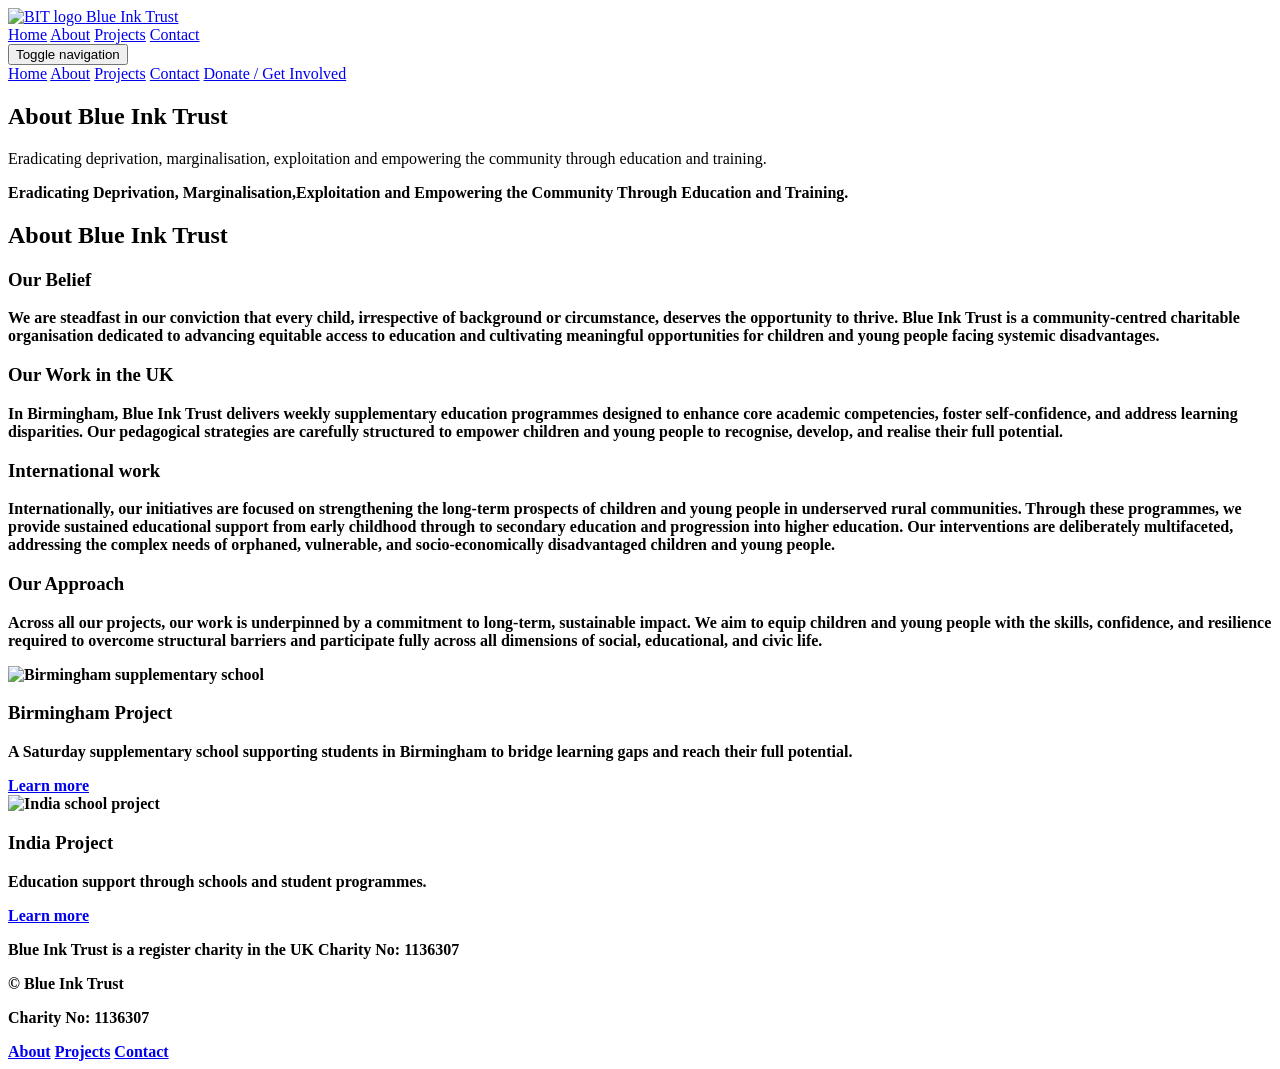
==== About.html @ 49b70611 "Add About.html for Blue Ink Trust website This file contains the HTML structure for the About page o" ====
<head>
  <meta charset="UTF-8" />
  <meta name="viewport" content="width=device-width, initial-scale=1.0" />
  <title>Blue Ink Trust | About</title>
  <link rel="stylesheet" href="Styles.css" />
</head>
<body class="about-page">


<!-- Header -->
  <header class="site-header">
    <div class="container header-inner">
      <!-- Logo (top-left) -->
      <a class="logo" href="index.html" aria-label="Blue Ink Trust Home">
        <img src="Media/Blue Ink Trust Logo.png" alt="BIT logo">
        <span class="logo-text">Blue Ink Trust</span>
      </a>

      <!-- Nav (same line) -->
      <nav class="nav" aria-label="Primary">
        <a class="nav-link" href="index.html">Home</a>
        <a class="nav-link active" href="about.html">About</a>
        <a class="nav-link" href="projects.html">Projects</a>
        <a class="nav-link" href="contact.html">Contact</a>
             </nav>

      <!-- Mobile button -->
      <button class="nav-toggle" aria-expanded="false" aria-controls="mobile-nav">
        <span class="sr-only">Toggle navigation</span>
        <span class="hamburger" aria-hidden="true"></span>
      </button>
    </div>

    <!-- Mobile nav panel -->
    <nav id="mobile-nav" class="nav-mobile" aria-label="Mobile">
      <a class="nav-link" href="index.html">Home</a>
      <a class="nav-link" href="about.html">About</a>
      <a class="nav-link" href="projects.html">Projects</a>
      <a class="nav-link" href="contact.html">Contact</a>
      <a class="btn btn-primary" href="contact.html">Donate / Get Involved</a>
    </nav>
  </header>


<main id="main">
  <!-- Picture banner -->
  <section class="page-hero about-hero" style="background-image:url('Media/about-hero.jpg');">
  <div class="page-hero-overlay">
    <div class="container">
      <h1>About Blue Ink Trust</h1>
      <p>Eradicating deprivation, marginalisation, exploitation and empowering the community through education and training.</p>
    </div>
  </div>
</section>


  <!-- Text banner -->
  <section class="text-banner">
    <div class="container text-banner-inner">
      <strong>Eradicating Deprivation, Marginalisation,Exploitation and Empowering the Community Through Education and Training.
    </div>
  </section>

  <section class="section">
    <div class="container">
      <div class="glass-panel">
<h2>About Blue Ink Trust</h2>

<h3>Our Belief</h3>
<p>
We are steadfast in our conviction that every child, irrespective of background or circumstance, deserves the opportunity to thrive. Blue Ink Trust is a community-centred charitable organisation dedicated to advancing equitable access to education and cultivating meaningful opportunities for children and young people facing systemic disadvantages.
</p>

<h3>Our Work in the UK</h3>
<p>
In Birmingham, Blue Ink Trust delivers weekly supplementary education programmes designed to enhance core academic competencies, foster self-confidence, and address learning disparities. Our pedagogical strategies are carefully structured to empower children and young people to recognise, develop, and realise their full potential.
</p>

<h3>International work</h3>
<p>
Internationally, our initiatives are focused on strengthening the long-term prospects of children and young people in underserved rural communities. Through these programmes, we provide sustained educational support from early childhood through to secondary education and progression into higher education. Our interventions are deliberately multifaceted, addressing the complex needs of orphaned, vulnerable, and socio-economically disadvantaged children and young people.
</p>

<h3>Our Approach</h3>
<p>
Across all our projects, our work is underpinned by a commitment to long-term, sustainable impact. We aim to equip children and young people with the skills, confidence, and resilience required to overcome structural barriers and participate fully across all dimensions of social, educational, and civic life.</p>

<div class="project-cards-grid">

  <!-- Birmingham -->
  <article class="project-card">
    <img class="project-card-img" src="Media/About Birmingham.jpeg" alt="Birmingham supplementary school">
    <h3>Birmingham Project</h3>
    <p>A Saturday supplementary school supporting students in Birmingham to bridge learning gaps and reach their full potential.</p>
    
    <a class="btn btn-primary" href="birmingham-project.html">Learn more</a>
  </article>

  <!-- India -->
  <article class="project-card">
    <img class="project-card-img" src="Media/About India.jpg" alt="India school project">
    <h3>India Project</h3>
    <p>Education support through schools and student programmes.</p>
        <a class="btn btn-primary" href="india-project.html">Learn more</a>
  </article>
<p> Blue Ink Trust is a register charity in the UK Charity No: 1136307</p>
</div>
        
  </section>
</main>

<footer class="site-footer">
  <div class="container footer-inner">
    <p>© <span id="year"></span> Blue Ink Trust</p>
<p>Charity No: 1136307</p>

    <div class="footer-links">
      <a href="about.html">About</a>
      <a href="projects.html">Projects</a>
      <a href="contact.html">Contact</a>
    </div>
  </div>
</footer>

<script src="main.js"></script>
</body>
</html>
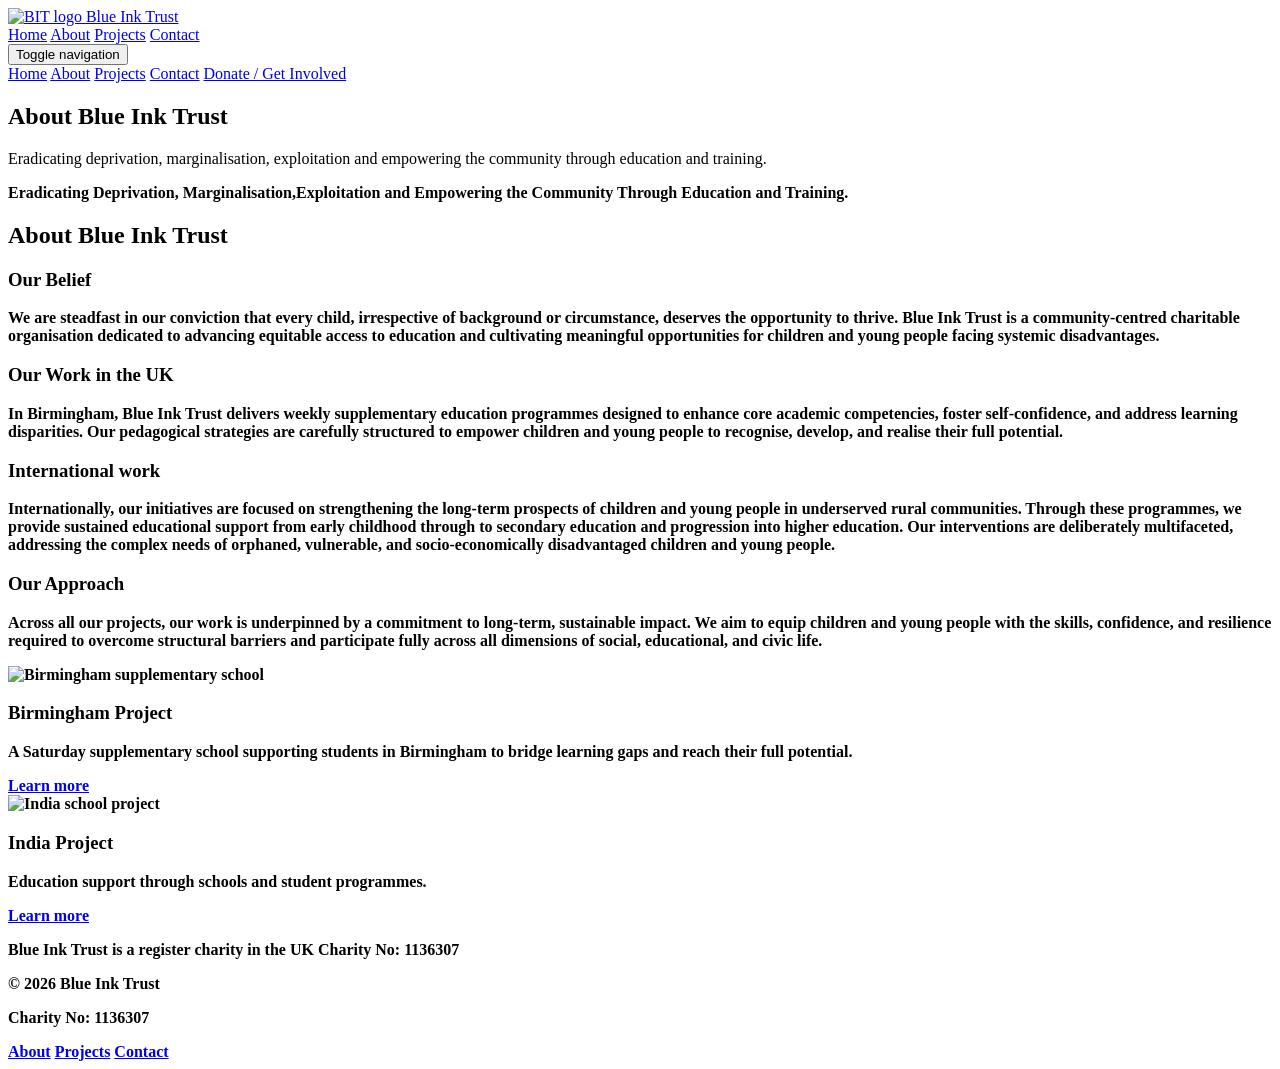
==== commit 4955b9e0: "Enhance About page with SEO and social meta tags Updated the title and added meta tags for SEO and s" ====
--- a/About.html
+++ b/About.html
@@ -1,8 +1,34 @@
 <head>
   <meta charset="UTF-8" />
   <meta name="viewport" content="width=device-width, initial-scale=1.0" />
-  <title>Blue Ink Trust | About</title>
-  <link rel="stylesheet" href="Styles.css" />
+  <title>About Us | Blue Ink Trust</title>
+  <link rel="stylesheet" href="styles.css" />
+  <meta name="description" content="Learn about Blue Ink Trust, a community-centred UK charity advancing equitable access to education and creating lasting opportunities for disadvantaged children and young people." />
+  <link rel="canonical" href="https://www.blueinktrust.org/about.html" />
+  <meta name="robots" content="index, follow" />
+  <meta name="theme-color" content="#4e3c7e" />
+
+  <!-- Favicons -->
+  <link rel="icon" href="favicon.ico" sizes="any" />
+  <link rel="icon" type="image/png" sizes="32x32" href="Media/favicon-32.png" />
+  <link rel="icon" type="image/png" sizes="16x16" href="Media/favicon-16.png" />
+  <link rel="apple-touch-icon" sizes="180x180" href="Media/favicon-180.png" />
+  <link rel="manifest" href="site.webmanifest" />
+
+  <!-- Open Graph / social sharing -->
+  <meta property="og:type" content="website" />
+  <meta property="og:site_name" content="Blue Ink Trust" />
+  <meta property="og:title" content="About Us | Blue Ink Trust" />
+  <meta property="og:description" content="Learn about Blue Ink Trust, a community-centred UK charity advancing equitable access to education and creating lasting opportunities for disadvantaged children and young people." />
+  <meta property="og:url" content="https://www.blueinktrust.org/about.html" />
+  <meta property="og:image" content="https://www.blueinktrust.org/Media/og-image.png" />
+  <meta property="og:image:width" content="1200" />
+  <meta property="og:image:height" content="630" />
+  <meta property="og:locale" content="en_GB" />
+  <meta name="twitter:card" content="summary_large_image" />
+  <meta name="twitter:title" content="About Us | Blue Ink Trust" />
+  <meta name="twitter:description" content="Learn about Blue Ink Trust, a community-centred UK charity advancing equitable access to education and creating lasting opportunities for disadvantaged children and young people." />
+  <meta name="twitter:image" content="https://www.blueinktrust.org/Media/og-image.png" />
 </head>
 <body class="about-page">
 
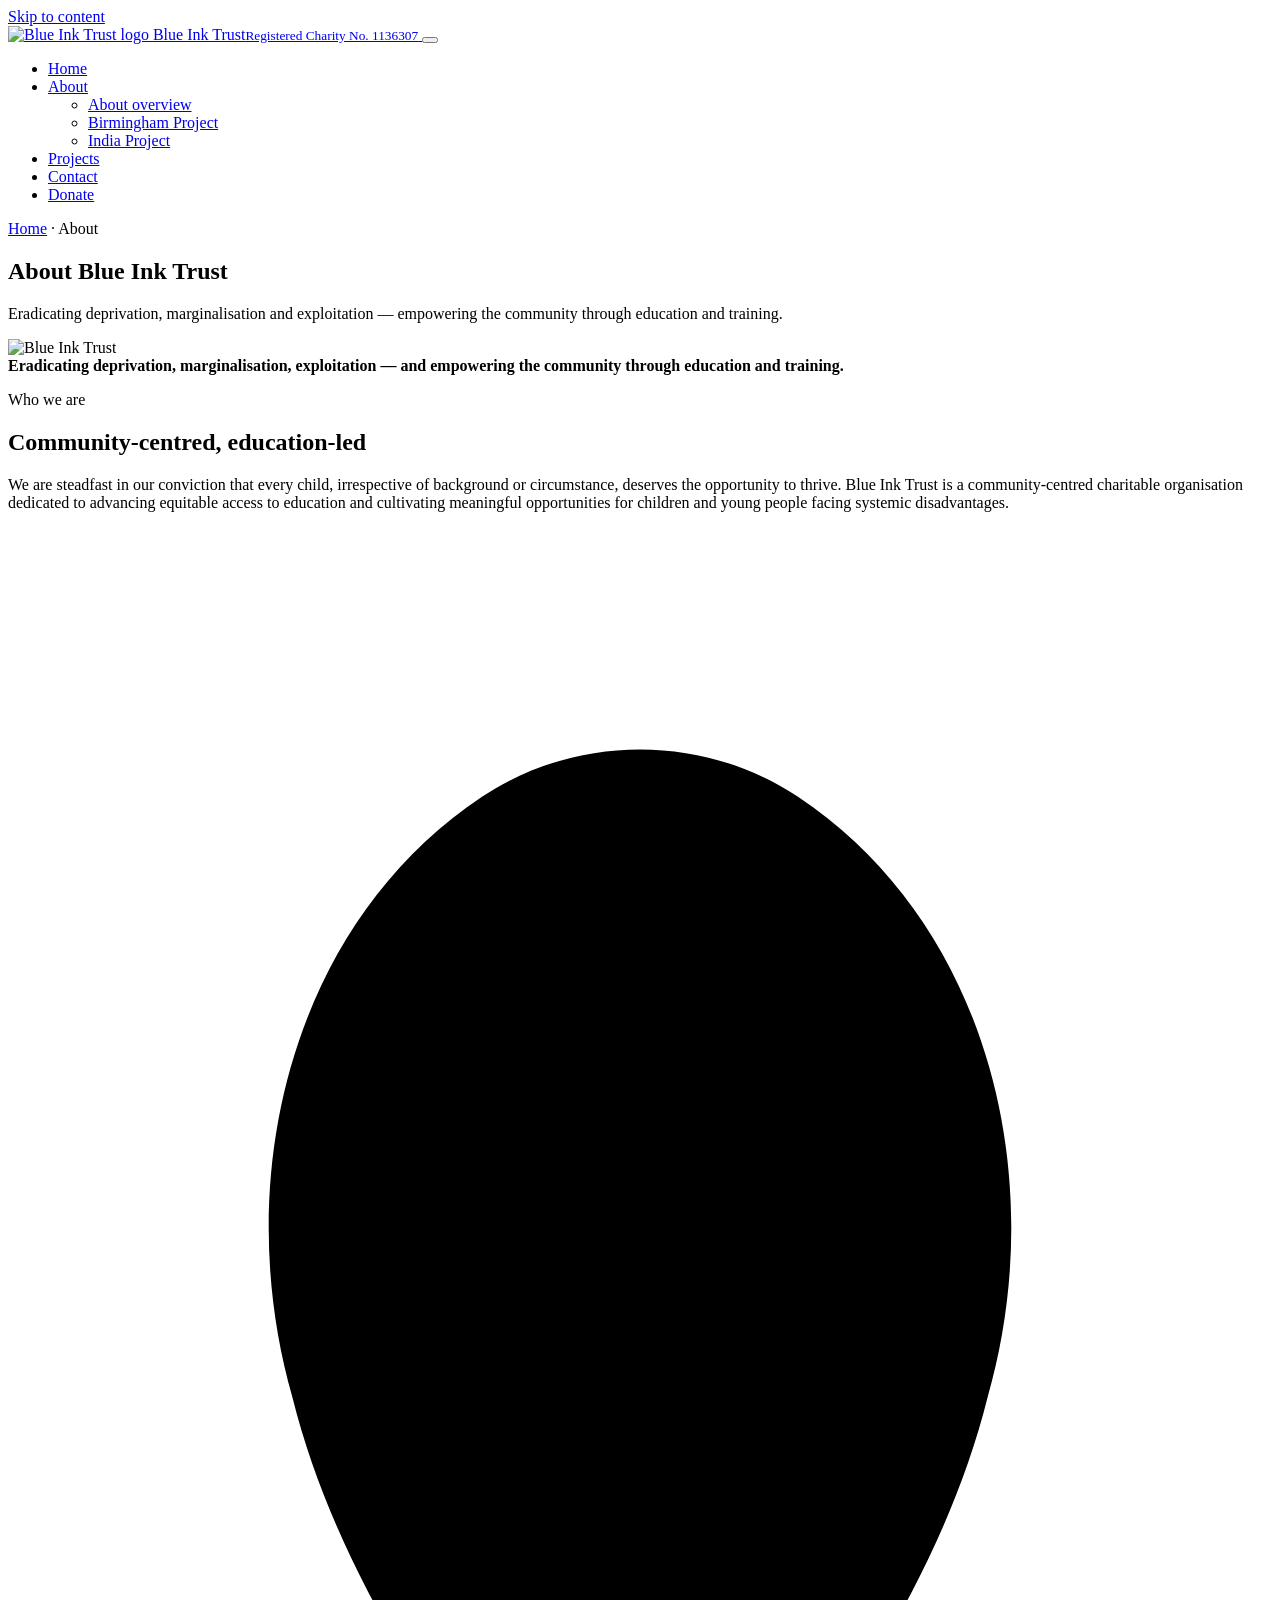
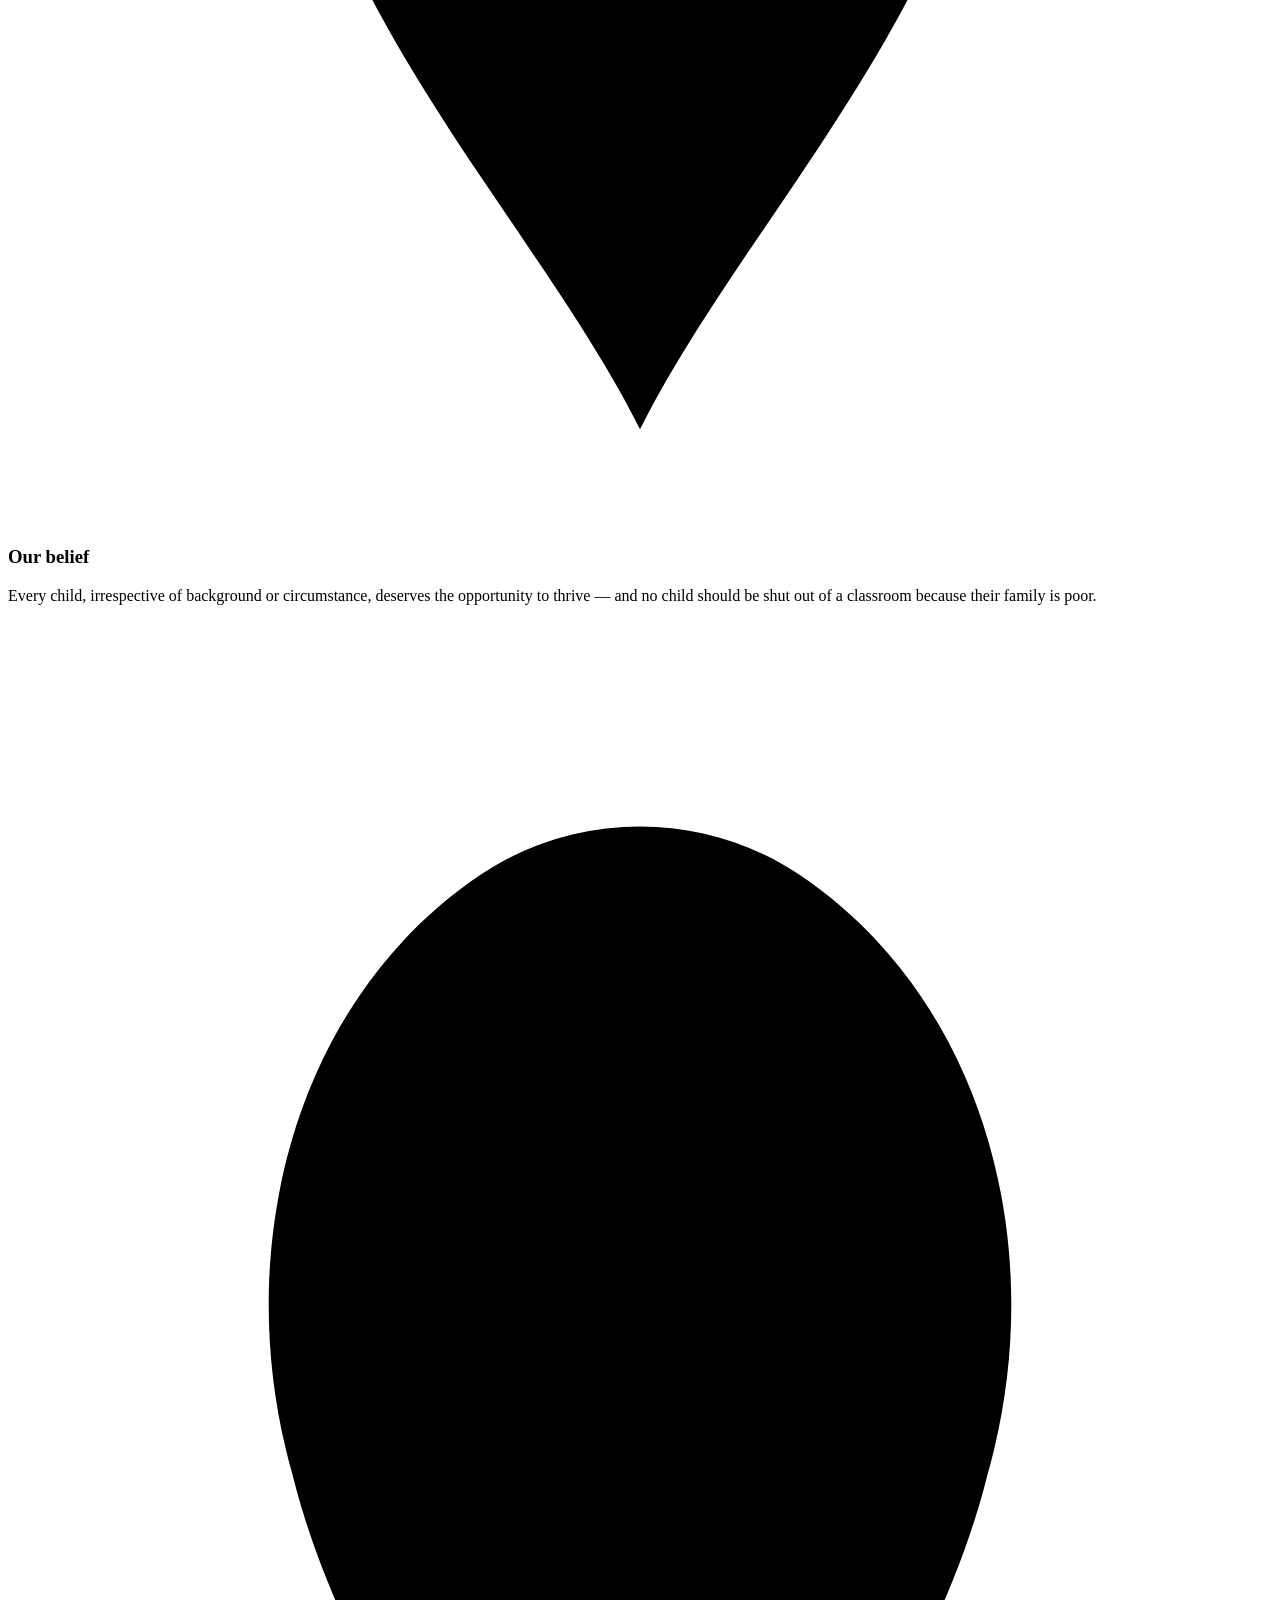
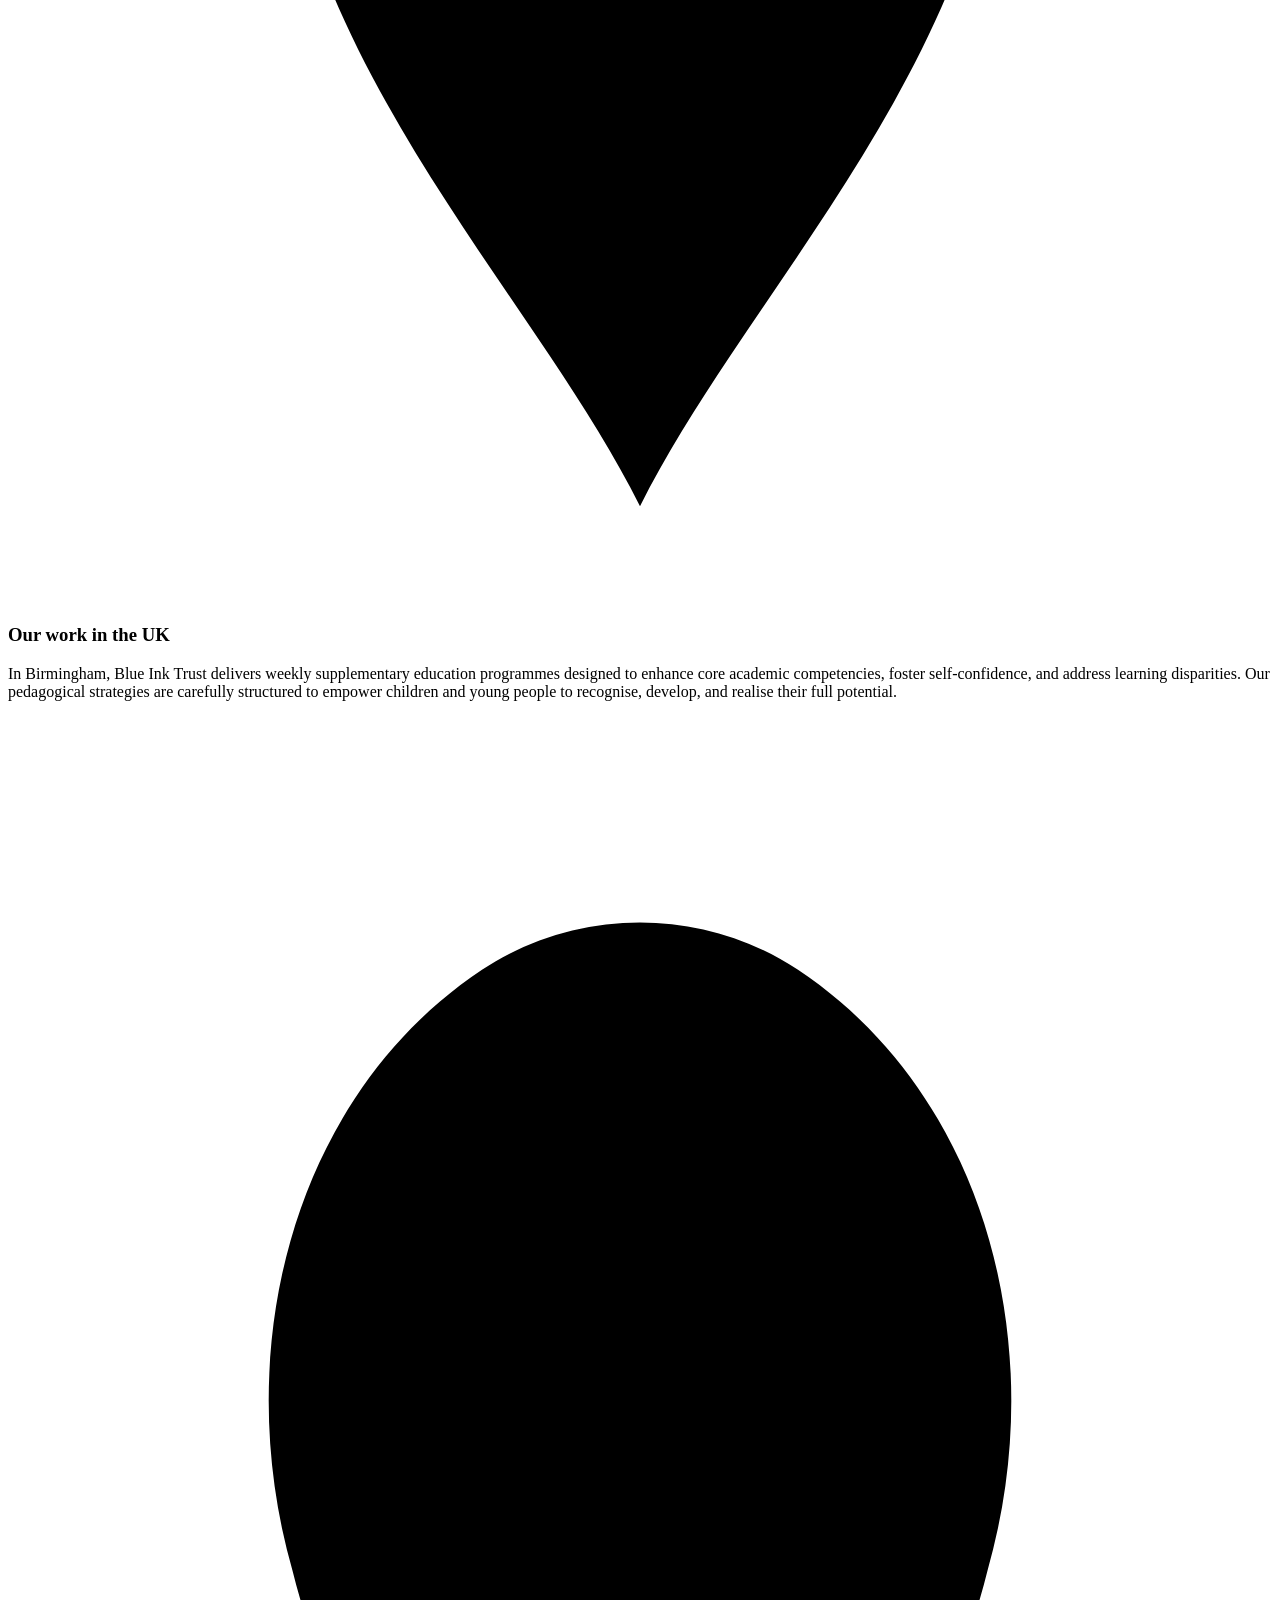
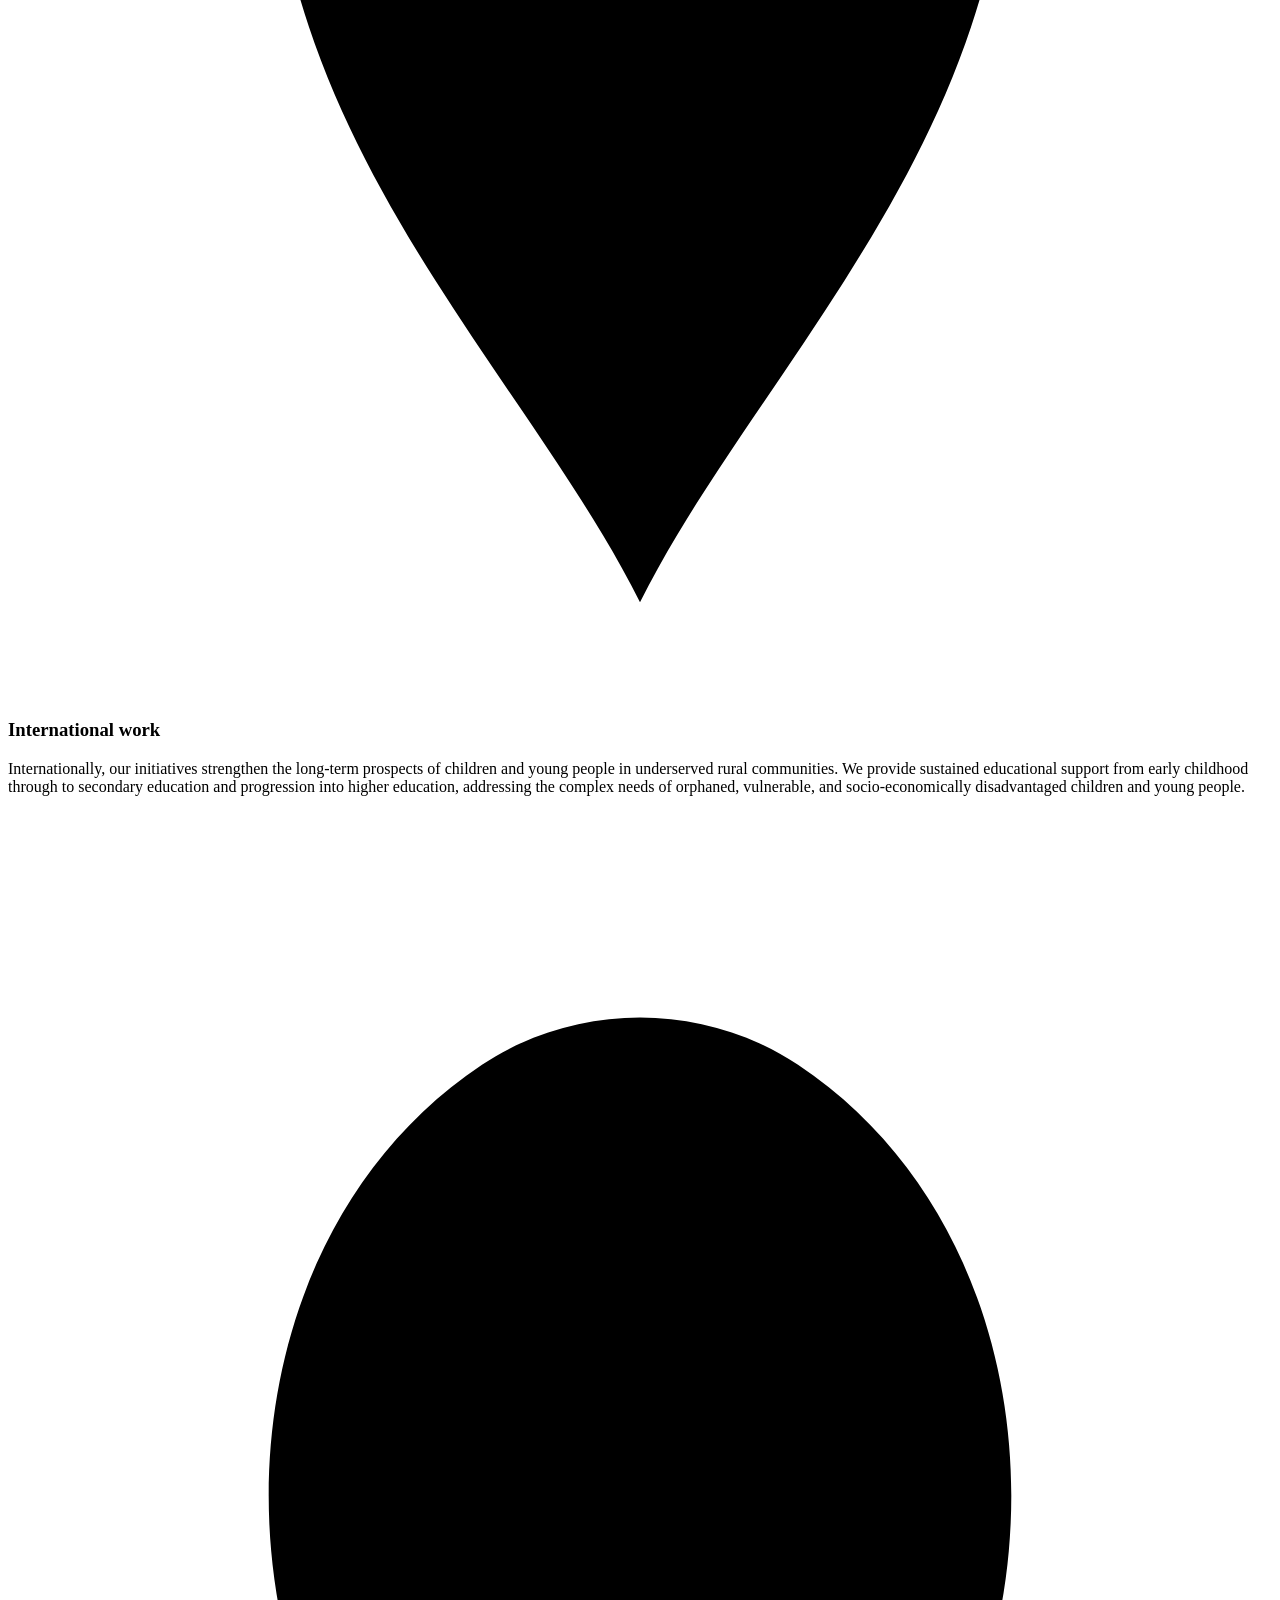
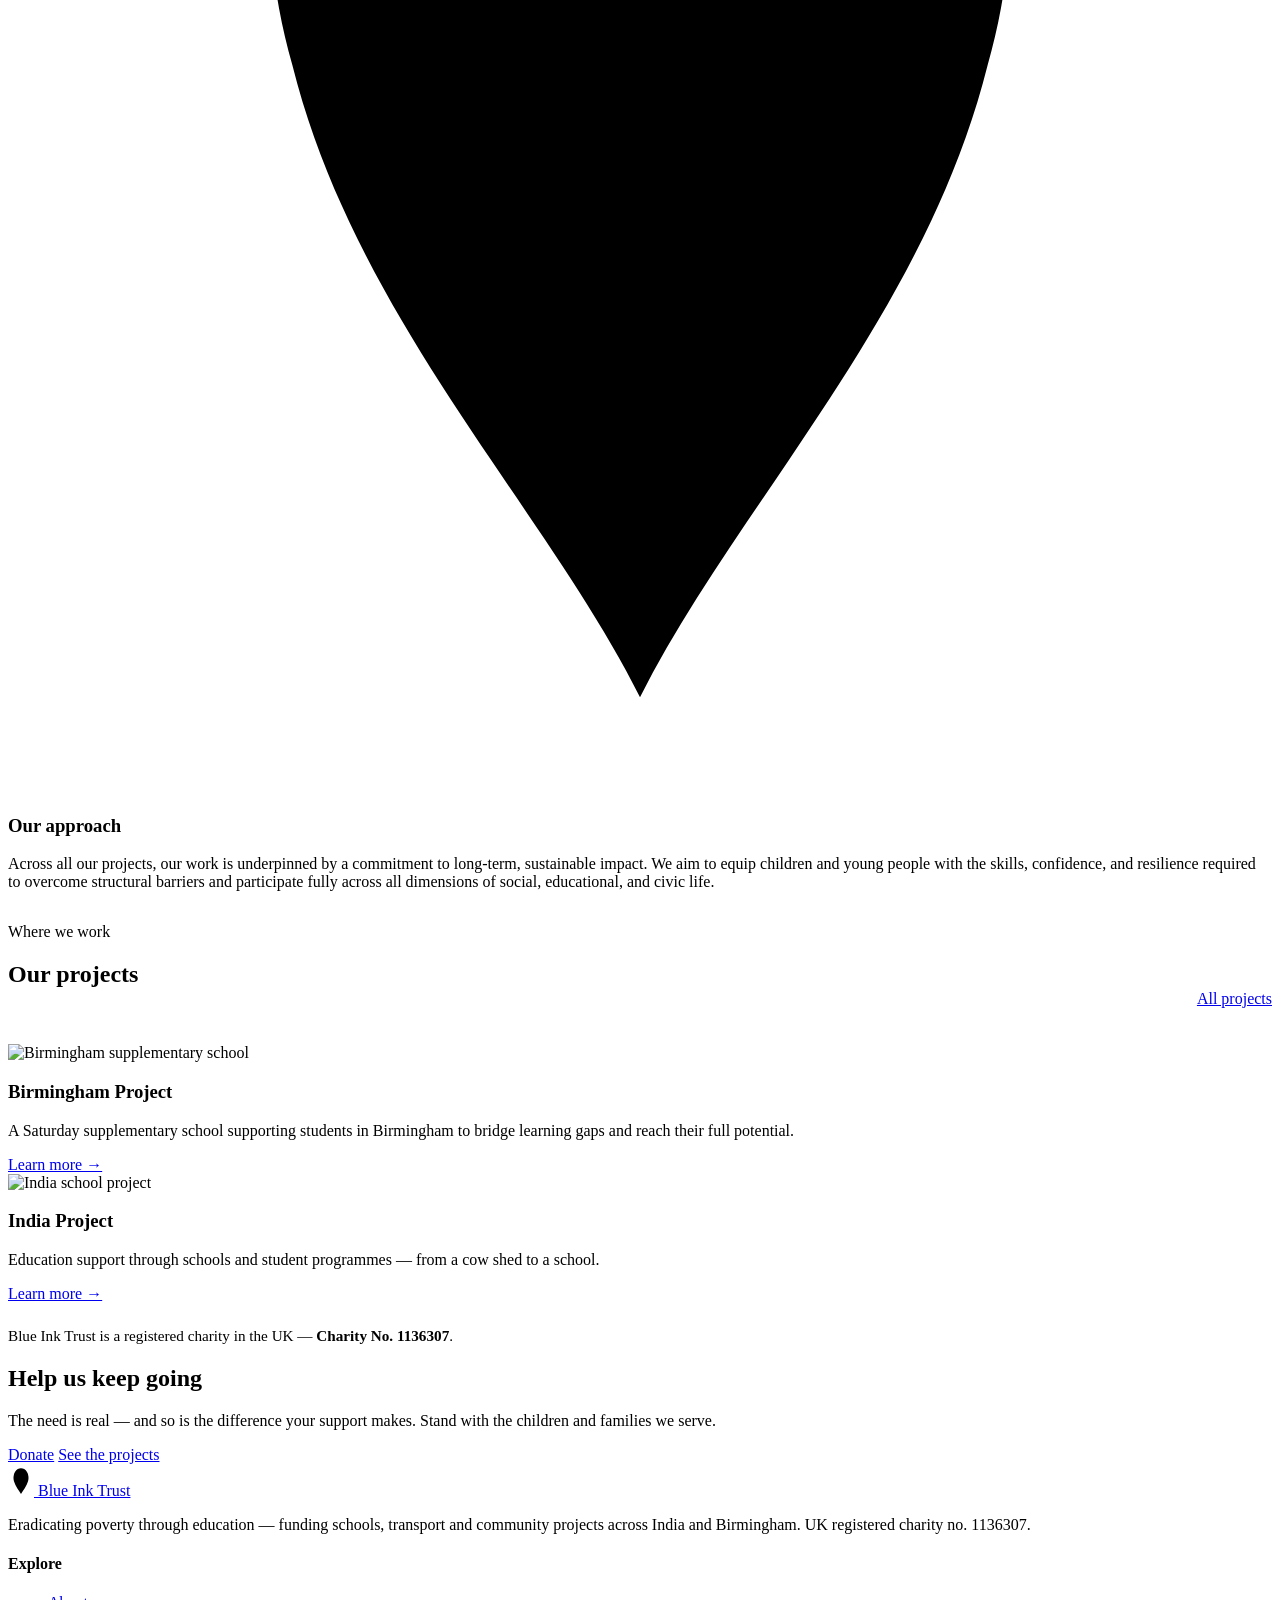
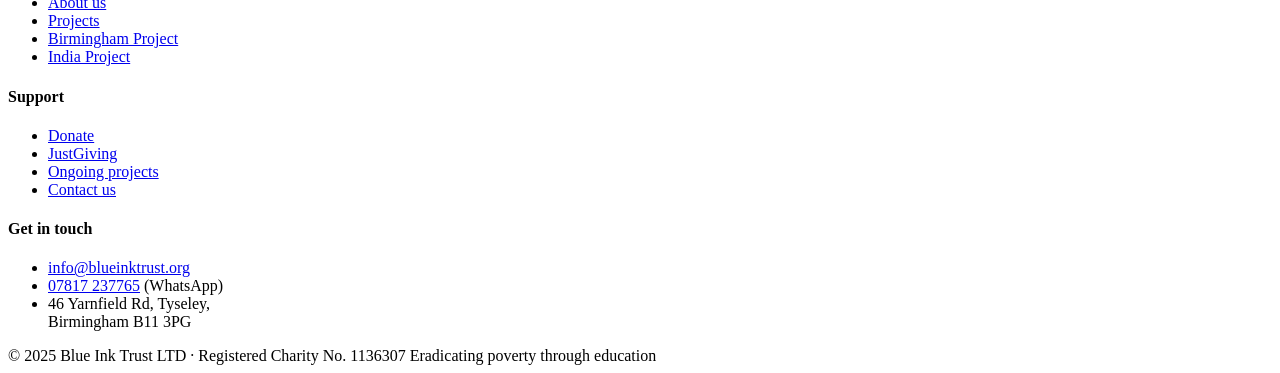
==== commit fe2abf7d: "Revise About.html for improved layout and styles Updated the About page with new styles, meta tags, " ====
--- a/About.html
+++ b/About.html
@@ -1,153 +1,209 @@
+<!doctype html>
+<html lang="en">
 <head>
   <meta charset="UTF-8" />
   <meta name="viewport" content="width=device-width, initial-scale=1.0" />
   <title>About Us | Blue Ink Trust</title>
-  <link rel="stylesheet" href="styles.css" />
   <meta name="description" content="Learn about Blue Ink Trust, a community-centred UK charity advancing equitable access to education and creating lasting opportunities for disadvantaged children and young people." />
   <link rel="canonical" href="https://www.blueinktrust.org/about.html" />
   <meta name="robots" content="index, follow" />
-  <meta name="theme-color" content="#4e3c7e" />
-
-  <!-- Favicons -->
+  <meta name="theme-color" content="#13233f" />
+
+  <link rel="preconnect" href="https://fonts.googleapis.com">
+  <link rel="preconnect" href="https://fonts.gstatic.com" crossorigin>
+  <link href="https://fonts.googleapis.com/css2?family=Fraunces:ital,opsz,wght@0,9..144,400;0,9..144,500;0,9..144,600;1,9..144,400;1,9..144,500&family=Source+Sans+3:wght@400;500;600;700&display=swap" rel="stylesheet">
+  <link rel="stylesheet" href="assets/css/styles.css" />
+
   <link rel="icon" href="favicon.ico" sizes="any" />
   <link rel="icon" type="image/png" sizes="32x32" href="Media/favicon-32.png" />
   <link rel="icon" type="image/png" sizes="16x16" href="Media/favicon-16.png" />
   <link rel="apple-touch-icon" sizes="180x180" href="Media/favicon-180.png" />
   <link rel="manifest" href="site.webmanifest" />
 
-  <!-- Open Graph / social sharing -->
   <meta property="og:type" content="website" />
   <meta property="og:site_name" content="Blue Ink Trust" />
   <meta property="og:title" content="About Us | Blue Ink Trust" />
   <meta property="og:description" content="Learn about Blue Ink Trust, a community-centred UK charity advancing equitable access to education and creating lasting opportunities for disadvantaged children and young people." />
   <meta property="og:url" content="https://www.blueinktrust.org/about.html" />
   <meta property="og:image" content="https://www.blueinktrust.org/Media/og-image.png" />
-  <meta property="og:image:width" content="1200" />
-  <meta property="og:image:height" content="630" />
   <meta property="og:locale" content="en_GB" />
   <meta name="twitter:card" content="summary_large_image" />
   <meta name="twitter:title" content="About Us | Blue Ink Trust" />
   <meta name="twitter:description" content="Learn about Blue Ink Trust, a community-centred UK charity advancing equitable access to education and creating lasting opportunities for disadvantaged children and young people." />
   <meta name="twitter:image" content="https://www.blueinktrust.org/Media/og-image.png" />
 </head>
-<body class="about-page">
-
-
-<!-- Header -->
-  <header class="site-header">
-    <div class="container header-inner">
-      <!-- Logo (top-left) -->
-      <a class="logo" href="index.html" aria-label="Blue Ink Trust Home">
-        <img src="Media/Blue Ink Trust Logo.png" alt="BIT logo">
-        <span class="logo-text">Blue Ink Trust</span>
+<body>
+<a class="skip-link" href="#main">Skip to content</a>
+
+<header class="site-header">
+  <div class="container nav">
+    <a class="brand" href="index.html" aria-label="Blue Ink Trust, home">
+      <img src="Media/Blue Ink Trust Logo.png" class="brand-logo" alt="Blue Ink Trust logo">
+      <span>Blue Ink Trust<small>Registered Charity No. 1136307</small></span>
+    </a>
+    <button class="nav-toggle" aria-label="Menu" aria-controls="nav-links" aria-expanded="false"><span></span></button>
+    <ul class="nav-links" id="nav-links">
+      <li><a href="index.html">Home</a></li>
+      <li class="has-sub"><a href="about.html" aria-current="page">About</a>
+        <ul class="subnav">
+          <li><a href="about.html">About overview</a></li>
+          <li><a href="birmingham-project.html">Birmingham Project</a></li>
+          <li><a href="india-project.html">India Project</a></li>
+        </ul>
+      </li>
+      <li><a href="projects.html">Projects</a></li>
+      <li><a href="contact.html">Contact</a></li>
+      <li><a class="btn btn--gold nav-cta" href="contact.html">Donate</a></li>
+    </ul>
+  </div>
+</header>
+
+<main id="main">
+
+  <!-- PAGE HERO -->
+  <section class="page-hero">
+    <div class="container page-hero-grid">
+      <div class="page-hero-copy">
+        <p class="breadcrumb"><a href="index.html">Home</a> · About</p>
+        <h1>About Blue Ink Trust</h1>
+        <p>Eradicating deprivation, marginalisation and exploitation — empowering the community through education and training.</p>
+      </div>
+      <div class="page-hero-media reveal">
+        <img class="media ratio-wide" src="Media/about-hero.jpg" alt="Blue Ink Trust">
+      </div>
+    </div>
+  </section>
+
+  <!-- TEXT BANNER -->
+  <section class="text-banner">
+    <div class="container">
+      <strong>Eradicating deprivation, marginalisation, exploitation — and empowering the community through education and training.</strong>
+    </div>
+  </section>
+
+  <!-- INTRO + PILLARS -->
+  <section class="section">
+    <div class="container">
+      <div class="reveal measure" style="margin-bottom:2rem;">
+        <p class="eyebrow">Who we are</p>
+        <h2>Community-centred, education-led</h2>
+        <p>We are steadfast in our conviction that every child, irrespective of background or circumstance, deserves the opportunity to thrive. Blue Ink Trust is a community-centred charitable organisation dedicated to advancing equitable access to education and cultivating meaningful opportunities for children and young people facing systemic disadvantages.</p>
+      </div>
+      <div class="grid grid-2">
+        <div class="card reveal">
+          <svg class="nib-mark" viewBox="0 0 40 50" aria-hidden="true" xmlns="http://www.w3.org/2000/svg"><path class="nib-body" d="M20 47 C 17 41 11 35 9 27 C 7 20 9 12 15 8 C 18 6 22 6 25 8 C 31 12 33 20 31 27 C 29 35 23 41 20 47 Z"/><circle class="nib-cut" cx="20" cy="16" r="3.4"/><line class="nib-slit" x1="20" y1="20" x2="20" y2="44"/></svg>
+          <h3>Our belief</h3>
+          <p>Every child, irrespective of background or circumstance, deserves the opportunity to thrive — and no child should be shut out of a classroom because their family is poor.</p>
+        </div>
+        <div class="card reveal">
+          <svg class="nib-mark" viewBox="0 0 40 50" aria-hidden="true" xmlns="http://www.w3.org/2000/svg"><path class="nib-body" d="M20 47 C 17 41 11 35 9 27 C 7 20 9 12 15 8 C 18 6 22 6 25 8 C 31 12 33 20 31 27 C 29 35 23 41 20 47 Z"/><circle class="nib-cut" cx="20" cy="16" r="3.4"/><line class="nib-slit" x1="20" y1="20" x2="20" y2="44"/></svg>
+          <h3>Our work in the UK</h3>
+          <p>In Birmingham, Blue Ink Trust delivers weekly supplementary education programmes designed to enhance core academic competencies, foster self-confidence, and address learning disparities. Our pedagogical strategies are carefully structured to empower children and young people to recognise, develop, and realise their full potential.</p>
+        </div>
+        <div class="card reveal">
+          <svg class="nib-mark" viewBox="0 0 40 50" aria-hidden="true" xmlns="http://www.w3.org/2000/svg"><path class="nib-body" d="M20 47 C 17 41 11 35 9 27 C 7 20 9 12 15 8 C 18 6 22 6 25 8 C 31 12 33 20 31 27 C 29 35 23 41 20 47 Z"/><circle class="nib-cut" cx="20" cy="16" r="3.4"/><line class="nib-slit" x1="20" y1="20" x2="20" y2="44"/></svg>
+          <h3>International work</h3>
+          <p>Internationally, our initiatives strengthen the long-term prospects of children and young people in underserved rural communities. We provide sustained educational support from early childhood through to secondary education and progression into higher education, addressing the complex needs of orphaned, vulnerable, and socio-economically disadvantaged children and young people.</p>
+        </div>
+        <div class="card reveal">
+          <svg class="nib-mark" viewBox="0 0 40 50" aria-hidden="true" xmlns="http://www.w3.org/2000/svg"><path class="nib-body" d="M20 47 C 17 41 11 35 9 27 C 7 20 9 12 15 8 C 18 6 22 6 25 8 C 31 12 33 20 31 27 C 29 35 23 41 20 47 Z"/><circle class="nib-cut" cx="20" cy="16" r="3.4"/><line class="nib-slit" x1="20" y1="20" x2="20" y2="44"/></svg>
+          <h3>Our approach</h3>
+          <p>Across all our projects, our work is underpinned by a commitment to long-term, sustainable impact. We aim to equip children and young people with the skills, confidence, and resilience required to overcome structural barriers and participate fully across all dimensions of social, educational, and civic life.</p>
+        </div>
+      </div>
+    </div>
+  </section>
+
+  <!-- PROJECTS -->
+  <section class="section section--paper2">
+    <div class="container">
+      <div class="reveal" style="display:flex; flex-wrap:wrap; gap:1rem; justify-content:space-between; align-items:flex-end; margin-bottom:2.25rem;">
+        <div>
+          <p class="eyebrow">Where we work</p>
+          <h2>Our projects</h2>
+        </div>
+        <a class="btn btn--ghost" href="projects.html">All projects</a>
+      </div>
+      <div class="grid grid-2">
+        <article class="pcard reveal">
+          <img class="media" src="Media/About Birmingham.jpeg" alt="Birmingham supplementary school">
+          <div class="pcard-body">
+            <h3>Birmingham Project</h3>
+            <p>A Saturday supplementary school supporting students in Birmingham to bridge learning gaps and reach their full potential.</p>
+            <div class="pcard-foot"><a href="birmingham-project.html">Learn more →</a></div>
+          </div>
+        </article>
+        <article class="pcard reveal">
+          <img class="media" src="Media/About India.jpg" alt="India school project">
+          <div class="pcard-body">
+            <h3>India Project</h3>
+            <p>Education support through schools and student programmes — from a cow shed to a school.</p>
+            <div class="pcard-foot"><a href="india-project.html">Learn more →</a></div>
+          </div>
+        </article>
+      </div>
+      <p class="reveal" style="margin-top:1.5rem; color:var(--muted); font-size:.95rem;">Blue Ink Trust is a registered charity in the UK — <strong>Charity No. 1136307</strong>.</p>
+    </div>
+  </section>
+
+  <!-- CTA -->
+  <section class="section section--tight">
+    <div class="container">
+      <div class="cta-band reveal">
+        <h2>Help us keep going</h2>
+        <p>The need is real — and so is the difference your support makes. Stand with the children and families we serve.</p>
+        <div class="btn-row">
+          <a class="btn btn--gold" href="contact.html">Donate</a>
+          <a class="btn btn--ghost" href="projects.html">See the projects</a>
+        </div>
+      </div>
+    </div>
+  </section>
+
+</main>
+
+<footer class="site-footer">
+  <div class="container footer-grid">
+    <div class="footer-brand">
+      <a class="brand" href="index.html">
+        <svg class="nib-mini" viewBox="0 0 40 50" aria-hidden="true" xmlns="http://www.w3.org/2000/svg" width="26" height="32"><path class="nib-body" d="M20 47 C 17 41 11 35 9 27 C 7 20 9 12 15 8 C 18 6 22 6 25 8 C 31 12 33 20 31 27 C 29 35 23 41 20 47 Z"/><circle class="nib-cut" cx="20" cy="16" r="3.4"/><line class="nib-slit" x1="20" y1="20" x2="20" y2="44"/></svg>
+        <span>Blue Ink Trust</span>
       </a>
-
-      <!-- Nav (same line) -->
-      <nav class="nav" aria-label="Primary">
-        <a class="nav-link" href="index.html">Home</a>
-        <a class="nav-link active" href="about.html">About</a>
-        <a class="nav-link" href="projects.html">Projects</a>
-        <a class="nav-link" href="contact.html">Contact</a>
-             </nav>
-
-      <!-- Mobile button -->
-      <button class="nav-toggle" aria-expanded="false" aria-controls="mobile-nav">
-        <span class="sr-only">Toggle navigation</span>
-        <span class="hamburger" aria-hidden="true"></span>
-      </button>
-    </div>
-
-    <!-- Mobile nav panel -->
-    <nav id="mobile-nav" class="nav-mobile" aria-label="Mobile">
-      <a class="nav-link" href="index.html">Home</a>
-      <a class="nav-link" href="about.html">About</a>
-      <a class="nav-link" href="projects.html">Projects</a>
-      <a class="nav-link" href="contact.html">Contact</a>
-      <a class="btn btn-primary" href="contact.html">Donate / Get Involved</a>
-    </nav>
-  </header>
-
-
-<main id="main">
-  <!-- Picture banner -->
-  <section class="page-hero about-hero" style="background-image:url('Media/about-hero.jpg');">
-  <div class="page-hero-overlay">
-    <div class="container">
-      <h1>About Blue Ink Trust</h1>
-      <p>Eradicating deprivation, marginalisation, exploitation and empowering the community through education and training.</p>
+      <p>Eradicating poverty through education — funding schools, transport and community projects across India and Birmingham. UK registered charity no. 1136307.</p>
+    </div>
+    <div>
+      <h4>Explore</h4>
+      <ul class="footer-links">
+        <li><a href="about.html">About us</a></li>
+        <li><a href="projects.html">Projects</a></li>
+        <li><a href="birmingham-project.html">Birmingham Project</a></li>
+        <li><a href="india-project.html">India Project</a></li>
+      </ul>
+    </div>
+    <div>
+      <h4>Support</h4>
+      <ul class="footer-links">
+        <li><a href="contact.html">Donate</a></li>
+        <li><a href="https://www.justgiving.com/charity/blueinktrust" target="_blank" rel="noopener">JustGiving</a></li>
+        <li><a href="projects.html">Ongoing projects</a></li>
+        <li><a href="contact.html">Contact us</a></li>
+      </ul>
+    </div>
+    <div>
+      <h4>Get in touch</h4>
+      <ul class="footer-links">
+        <li><a href="mailto:info@blueinktrust.org">info@blueinktrust.org</a></li>
+        <li><a href="tel:07817237765">07817 237765</a> (WhatsApp)</li>
+        <li>46 Yarnfield Rd, Tyseley,<br>Birmingham B11 3PG</li>
+      </ul>
     </div>
   </div>
-</section>
-
-
-  <!-- Text banner -->
-  <section class="text-banner">
-    <div class="container text-banner-inner">
-      <strong>Eradicating Deprivation, Marginalisation,Exploitation and Empowering the Community Through Education and Training.
-    </div>
-  </section>
-
-  <section class="section">
-    <div class="container">
-      <div class="glass-panel">
-<h2>About Blue Ink Trust</h2>
-
-<h3>Our Belief</h3>
-<p>
-We are steadfast in our conviction that every child, irrespective of background or circumstance, deserves the opportunity to thrive. Blue Ink Trust is a community-centred charitable organisation dedicated to advancing equitable access to education and cultivating meaningful opportunities for children and young people facing systemic disadvantages.
-</p>
-
-<h3>Our Work in the UK</h3>
-<p>
-In Birmingham, Blue Ink Trust delivers weekly supplementary education programmes designed to enhance core academic competencies, foster self-confidence, and address learning disparities. Our pedagogical strategies are carefully structured to empower children and young people to recognise, develop, and realise their full potential.
-</p>
-
-<h3>International work</h3>
-<p>
-Internationally, our initiatives are focused on strengthening the long-term prospects of children and young people in underserved rural communities. Through these programmes, we provide sustained educational support from early childhood through to secondary education and progression into higher education. Our interventions are deliberately multifaceted, addressing the complex needs of orphaned, vulnerable, and socio-economically disadvantaged children and young people.
-</p>
-
-<h3>Our Approach</h3>
-<p>
-Across all our projects, our work is underpinned by a commitment to long-term, sustainable impact. We aim to equip children and young people with the skills, confidence, and resilience required to overcome structural barriers and participate fully across all dimensions of social, educational, and civic life.</p>
-
-<div class="project-cards-grid">
-
-  <!-- Birmingham -->
-  <article class="project-card">
-    <img class="project-card-img" src="Media/About Birmingham.jpeg" alt="Birmingham supplementary school">
-    <h3>Birmingham Project</h3>
-    <p>A Saturday supplementary school supporting students in Birmingham to bridge learning gaps and reach their full potential.</p>
-    
-    <a class="btn btn-primary" href="birmingham-project.html">Learn more</a>
-  </article>
-
-  <!-- India -->
-  <article class="project-card">
-    <img class="project-card-img" src="Media/About India.jpg" alt="India school project">
-    <h3>India Project</h3>
-    <p>Education support through schools and student programmes.</p>
-        <a class="btn btn-primary" href="india-project.html">Learn more</a>
-  </article>
-<p> Blue Ink Trust is a register charity in the UK Charity No: 1136307</p>
-</div>
-        
-  </section>
-</main>
-
-<footer class="site-footer">
-  <div class="container footer-inner">
-    <p>© <span id="year"></span> Blue Ink Trust</p>
-<p>Charity No: 1136307</p>
-
-    <div class="footer-links">
-      <a href="about.html">About</a>
-      <a href="projects.html">Projects</a>
-      <a href="contact.html">Contact</a>
-    </div>
+  <div class="container footer-bottom">
+    <span>© <span id="year">2025</span> Blue Ink Trust LTD · Registered Charity No. 1136307</span>
+    <span class="tagline">Eradicating poverty through education</span>
   </div>
 </footer>
 
-<script src="main.js"></script>
+<script src="assets/js/main.js"></script>
 </body>
 </html>
